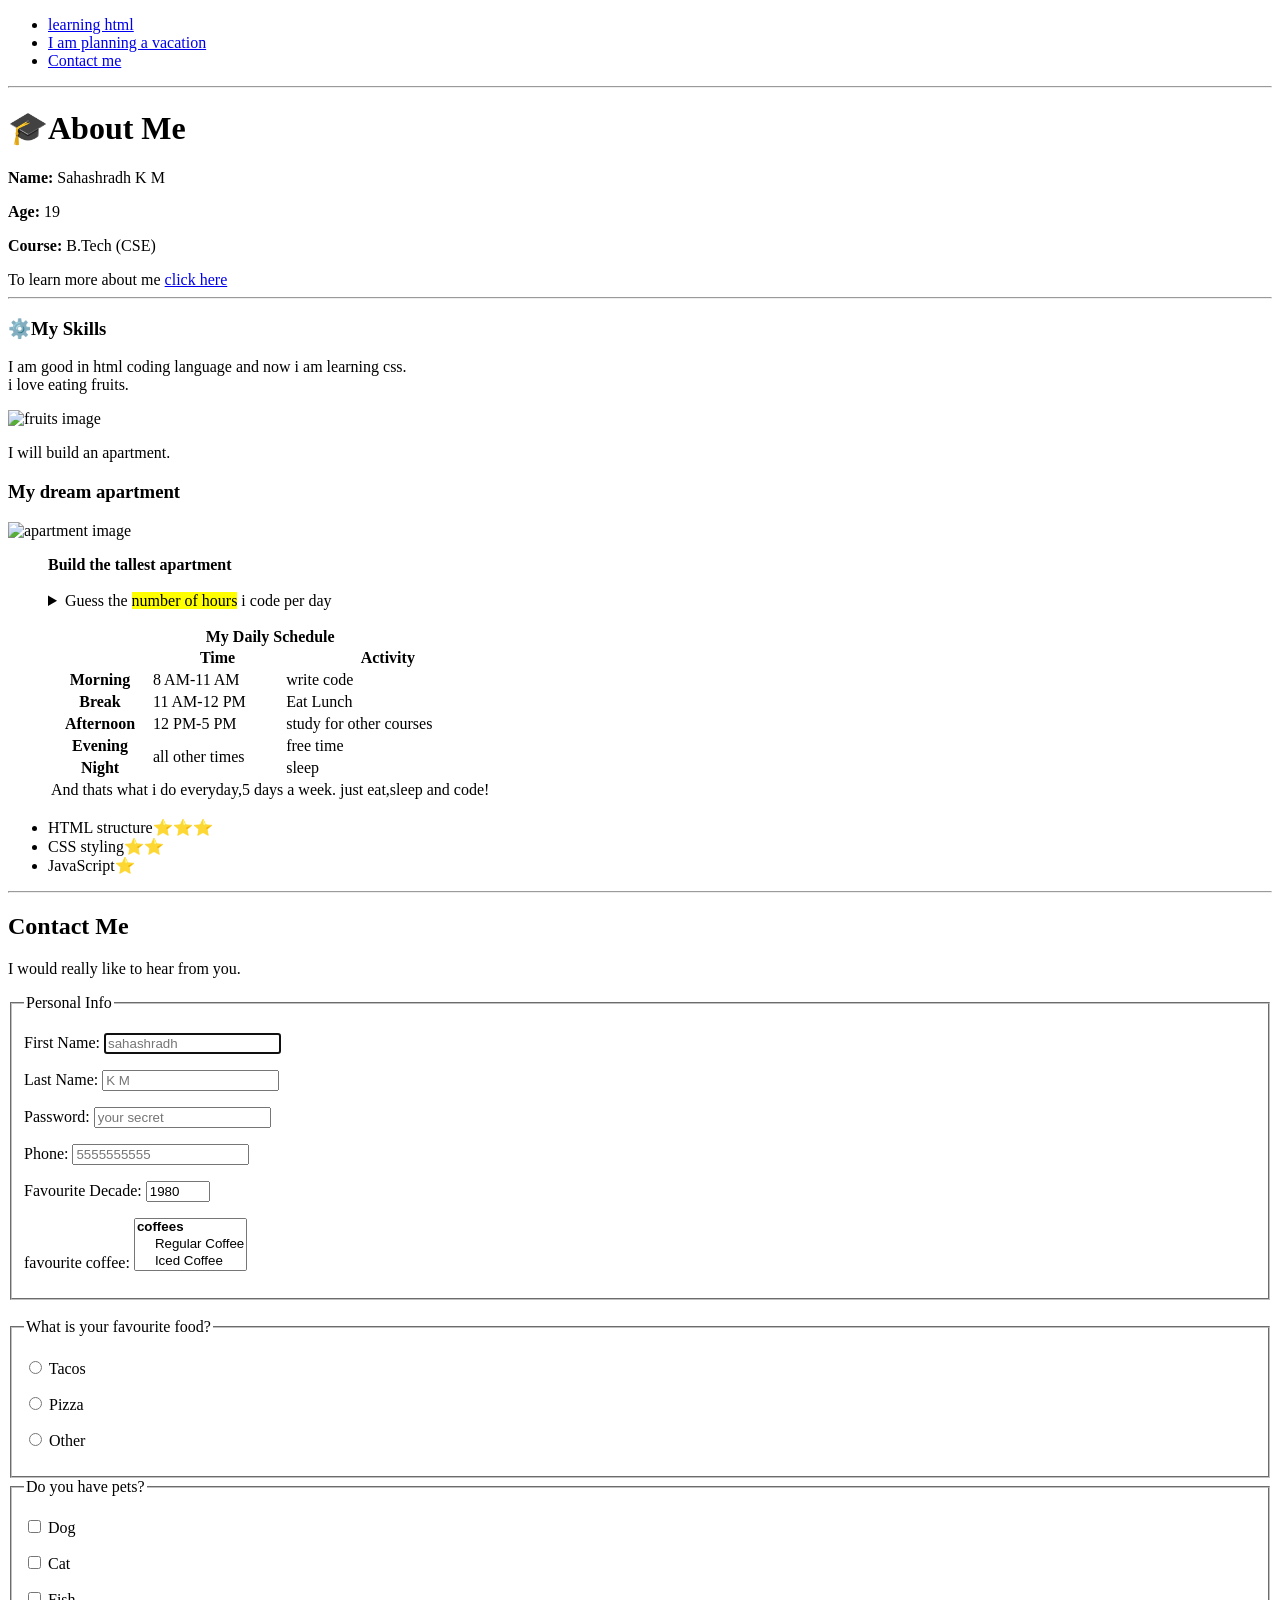
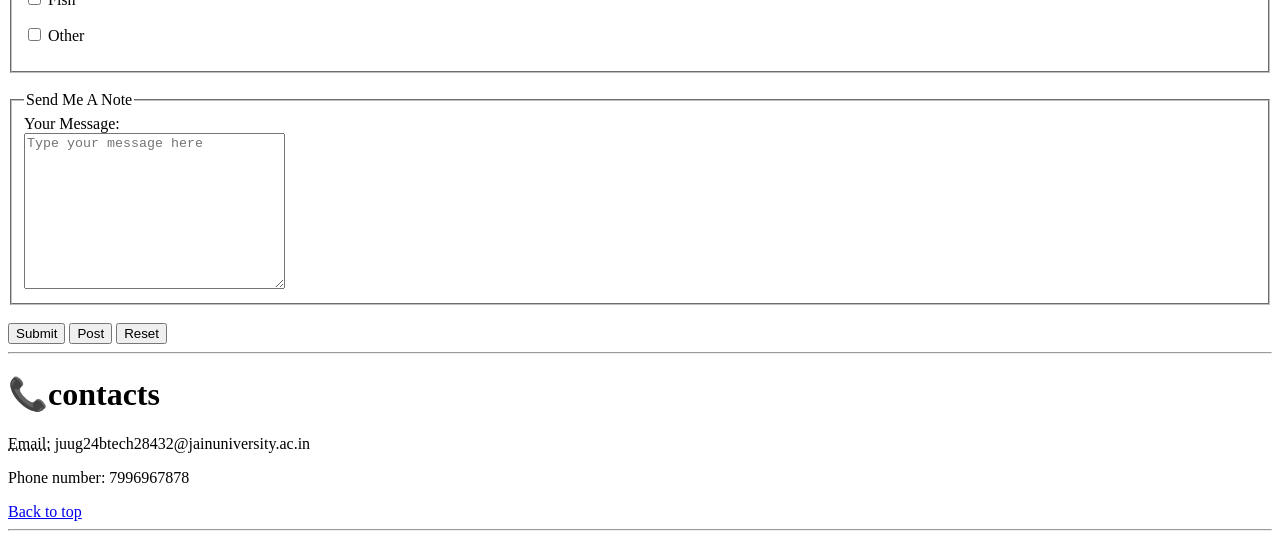
==== exercise 01/index.html @ 8749f0da "initial commit" ====
<!doctype html>
<html>
    <head>
        <title>Student Profile</title>
    </head>
    <body>
        <header>
        <nav>
            <ul>
                <li><a href="#html">learning html</a></li>
                <li><a href="#vacation">I am planning a vacation</a></li>
                <li><a href="#contact">Contact me</a></li>
            </ul>
        </nav>
        </header>
        <hr>
        <h1>🎓About Me</h1>
        <p><b>Name:</b> Sahashradh K M </p>
        <p><b>Age:</b> 19</p>
        <p><b>Course:</b> B.Tech (CSE)</p>
        To learn more about me <a href="about.html">click here</a>
        <hr>
        <main>
            <article id="html">
            <article id="vacation">
            <h1>⚙️My Skills</h1>
        <p>I am good in html coding language and now i am learning css.<br>
        i love eating fruits.</p>
        <img src="img/fruits.jpeg" alt="fruits image" title="fruits are healthy for our body" height="300" width="300">
        <p> I will build an apartment.</p>
        <section>
            <h3>My dream apartment</h3>
        <img src="img/apartment.jpeg" alt="apartment image" title="build the tallest apartment" height="300" width="300">
        <figure>
        <figcaption>
            <b>Build the tallest apartment</b>
        <br><br>
        </figcaption>
        <aside>
            <details>
                <summary> Guess the <mark>number of hours</mark> i code per day</summary>
                <p>5 hours</p>
            </details>
        </aside>
        <br>
        <table>
            <caption><b>My Daily Schedule</caption>
                <thead>
            <tr>
                <th>&nbsp;</th>
                <th scope="col">Time</th>
                <th scope="col">Activity</th>
            </tr>
            </thead>
            <tbody>
            <tr>
                <th scope="row">Morning</th>
                <td>
                    <time datetime="08:00">8 AM</time>-<time datetime="11:00">11 AM</time>
                </td>
                <td>
                    write code
                </td>
            </tr>
             <tr>
                <th scope="row">Break</th>
                <td>
                    <time datetime="11:00">11 AM</time>-<time datetime="12:00">12 PM</time>
                </td>
                <td>
                    Eat Lunch
                </td>
                 <tr>
                    <th scope="row">Afternoon</th>
                <td>
                    <time datetime="12:00">12 PM</time>-<time datetime="17:00">5 PM</time>
                </td>
                <td>
                    study for other courses
                </td>
            </tr>
            <tr>
                <th scope="row">Evening</th>
                <td rowspan="2">all other times</td>
                <td>free time</td>
            </tr>
            <tr>
                <th scope="row">Night</th>
                <td>sleep</td>
            </tr>
            </tbody>
            <tfoot>
                <tr>
                    <td colspan="3">And thats what i do everyday,5 days a week.
                        just eat,sleep and code!
                    </td>
                </tr>
            </tfoot>
        </table>
        </figure>
        </section>
        <ul>
            <li>HTML structure⭐⭐⭐</li>
            <li>CSS styling⭐⭐</li>
            <li>JavaScript⭐</li>
        </ul>
        </article>
        </article>  
        <hr>
        <article id="contact">
            <h2>Contact Me</h2>
            <p>I would really like to hear from you.</p>
            <form action="http://httpbin.org/get" method="get">
                <fieldset>
                    <legend>Personal Info</legend>
                <p>
                <label for="firstName">First Name:</label>
                <input type="text" name="firstName" id="firstName" placeholder="sahashradh" autocomplete="on" required autofocus>
                </p>
                <p>
                <label for="LastName">Last Name:</label>
                <input type="text" name="LastName" id="LastName" placeholder="K M" autocomplete="on" required>
                </p>
                <p>
                <label for="password">Password:</label>
                <input type="password" name="password" id="password" placeholder="your secret" required>
                </p>
                <p>
                <label for="phone">Phone:</label>
                <input type="tel" name="phone" id="phone" placeholder="5555555555" pattern="[0-9]{3}[0-9]{3}[0-9]{4}" required>
                </p>
                <p>
                <label for="decade"> Favourite Decade:</label>
                <input type="number" name="decade" id="decade" min="1950" max="2020" step="5" value="1980">
                </p>
                <p>
                    <label for="coffee">favourite coffee:</label>
                    <select name="coffee" id="coffee" multiple size="3">
                        <optgroup label="coffees">
                        <option value="regular coffee">Regular Coffee</option>
                        <option value="iced coffee">Iced Coffee</option>
                        </optgroup>
                        <optgroup label="espresso drinks">
                        <option value="latte">Latte</option>
                        <option value="cappuccino">Cappuccino</option>
                        <option value="cortado">Cortado</option>
                        <option value="americano">Americano</option>
                        </optgroup>
                        <option value="other">Other</option>
                    </select>
                </p>
                </fieldset>
                <br>
                <fieldset>
                    <legend>What is your favourite food?</legend>
                    <p>
                        <input type="radio" name="food" id="tacos" value="tacos">
                        <label for="tacos">Tacos</label>
                    </p>
                     <p>
                        <input type="radio" name="food" id="pizza" value="pizza">
                        <label for="pizza">Pizza</label>
                    </p>
                     <p>
                        <input type="radio" name="food" id="other" value="other">
                        <label for="other">Other</label>
                    </p>
                </fieldset>
                <fieldset>
                    <legend>Do you have pets?</legend>
                    <p>
                        <input type="checkbox" name="pets" id="dog" value="dog">
                        <label for="dog">Dog</label>
                    </p>
                    <p>
                        <input type="checkbox" name="pets" id="cat" value="cat">
                        <label for="cat">Cat</label>
                    </p>
                    <p>
                        <input type="checkbox" name="pets" id="fish" value="fish">
                        <label for="fish">Fish</label>
                    </p>
                    <p>
                        <input type="checkbox" name="pets" id="otherpet" value="otherpet">
                        <label for="otherpet">Other</label>
                    </p>
                </fieldset>
                <br>
                <fieldset>
                    <legend>Send Me A Note</legend>
                    <label for="message">Your Message:</label>
                    <br>
                    <textarea name="message" id="message" rows="10" cols="30" placeholder="Type your message here"></textarea>
                </fieldset>
                <br>
                <button type="submit">Submit</button>
                <button type="submit" formaction="http://httpbin.org/post" formmethod="post">Post</button>
                <button type="reset">Reset</button>
            </form>
        </article>
        </main>
        <hr>
        <footer>
        <h1>📞contacts</h1>
        <p><abbr title="Electronic mail">Email:</abbr> juug24btech28432@jainuniversity.ac.in</p>
        <p>Phone number: 7996967878</p>
        </footer>
        <a href="#">Back to top</a>
        <hr>
    </body>
</html>
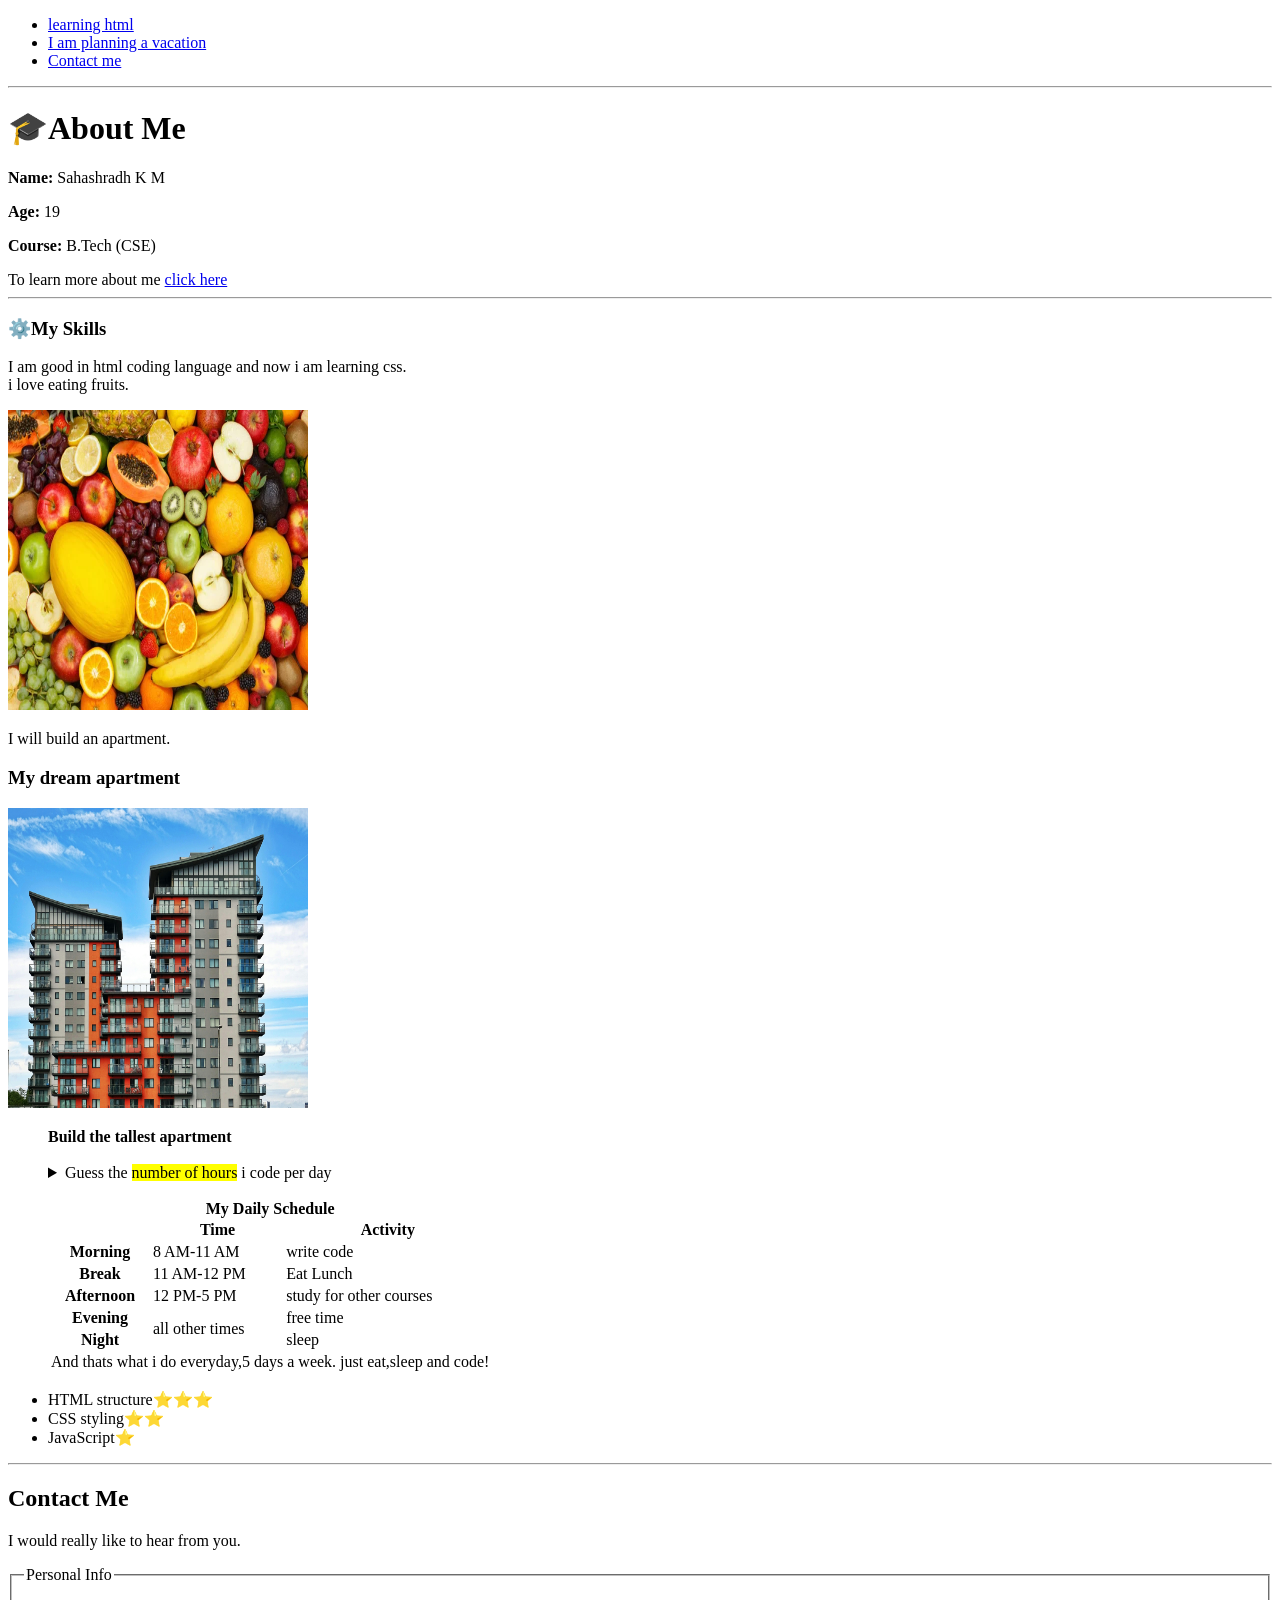
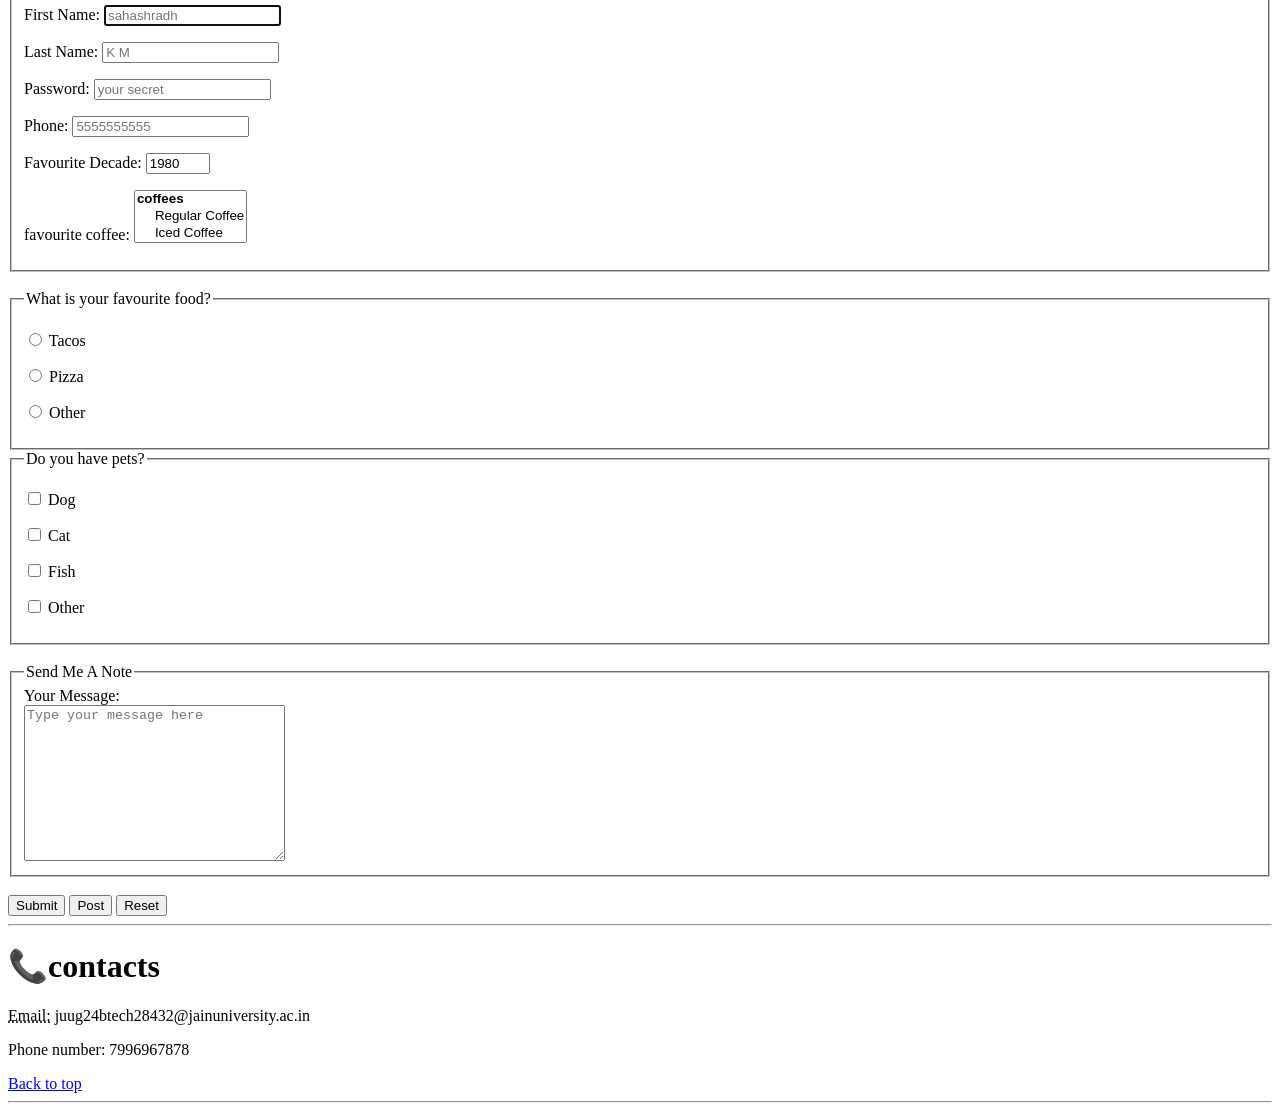
==== commit 5558485d: "initial commit" ====
--- a/exercise 01/index.html
+++ b/exercise 01/index.html
@@ -1,211 +1,211 @@
-<!doctype html>
-<html>
-    <head>
-        <title>Student Profile</title>
-    </head>
-    <body>
-        <header>
-        <nav>
-            <ul>
-                <li><a href="#html">learning html</a></li>
-                <li><a href="#vacation">I am planning a vacation</a></li>
-                <li><a href="#contact">Contact me</a></li>
-            </ul>
-        </nav>
-        </header>
-        <hr>
-        <h1>🎓About Me</h1>
-        <p><b>Name:</b> Sahashradh K M </p>
-        <p><b>Age:</b> 19</p>
-        <p><b>Course:</b> B.Tech (CSE)</p>
-        To learn more about me <a href="about.html">click here</a>
-        <hr>
-        <main>
-            <article id="html">
-            <article id="vacation">
-            <h1>⚙️My Skills</h1>
-        <p>I am good in html coding language and now i am learning css.<br>
-        i love eating fruits.</p>
-        <img src="img/fruits.jpeg" alt="fruits image" title="fruits are healthy for our body" height="300" width="300">
-        <p> I will build an apartment.</p>
-        <section>
-            <h3>My dream apartment</h3>
-        <img src="img/apartment.jpeg" alt="apartment image" title="build the tallest apartment" height="300" width="300">
-        <figure>
-        <figcaption>
-            <b>Build the tallest apartment</b>
-        <br><br>
-        </figcaption>
-        <aside>
-            <details>
-                <summary> Guess the <mark>number of hours</mark> i code per day</summary>
-                <p>5 hours</p>
-            </details>
-        </aside>
-        <br>
-        <table>
-            <caption><b>My Daily Schedule</caption>
-                <thead>
-            <tr>
-                <th>&nbsp;</th>
-                <th scope="col">Time</th>
-                <th scope="col">Activity</th>
-            </tr>
-            </thead>
-            <tbody>
-            <tr>
-                <th scope="row">Morning</th>
-                <td>
-                    <time datetime="08:00">8 AM</time>-<time datetime="11:00">11 AM</time>
-                </td>
-                <td>
-                    write code
-                </td>
-            </tr>
-             <tr>
-                <th scope="row">Break</th>
-                <td>
-                    <time datetime="11:00">11 AM</time>-<time datetime="12:00">12 PM</time>
-                </td>
-                <td>
-                    Eat Lunch
-                </td>
-                 <tr>
-                    <th scope="row">Afternoon</th>
-                <td>
-                    <time datetime="12:00">12 PM</time>-<time datetime="17:00">5 PM</time>
-                </td>
-                <td>
-                    study for other courses
-                </td>
-            </tr>
-            <tr>
-                <th scope="row">Evening</th>
-                <td rowspan="2">all other times</td>
-                <td>free time</td>
-            </tr>
-            <tr>
-                <th scope="row">Night</th>
-                <td>sleep</td>
-            </tr>
-            </tbody>
-            <tfoot>
-                <tr>
-                    <td colspan="3">And thats what i do everyday,5 days a week.
-                        just eat,sleep and code!
-                    </td>
-                </tr>
-            </tfoot>
-        </table>
-        </figure>
-        </section>
-        <ul>
-            <li>HTML structure⭐⭐⭐</li>
-            <li>CSS styling⭐⭐</li>
-            <li>JavaScript⭐</li>
-        </ul>
-        </article>
-        </article>  
-        <hr>
-        <article id="contact">
-            <h2>Contact Me</h2>
-            <p>I would really like to hear from you.</p>
-            <form action="http://httpbin.org/get" method="get">
-                <fieldset>
-                    <legend>Personal Info</legend>
-                <p>
-                <label for="firstName">First Name:</label>
-                <input type="text" name="firstName" id="firstName" placeholder="sahashradh" autocomplete="on" required autofocus>
-                </p>
-                <p>
-                <label for="LastName">Last Name:</label>
-                <input type="text" name="LastName" id="LastName" placeholder="K M" autocomplete="on" required>
-                </p>
-                <p>
-                <label for="password">Password:</label>
-                <input type="password" name="password" id="password" placeholder="your secret" required>
-                </p>
-                <p>
-                <label for="phone">Phone:</label>
-                <input type="tel" name="phone" id="phone" placeholder="5555555555" pattern="[0-9]{3}[0-9]{3}[0-9]{4}" required>
-                </p>
-                <p>
-                <label for="decade"> Favourite Decade:</label>
-                <input type="number" name="decade" id="decade" min="1950" max="2020" step="5" value="1980">
-                </p>
-                <p>
-                    <label for="coffee">favourite coffee:</label>
-                    <select name="coffee" id="coffee" multiple size="3">
-                        <optgroup label="coffees">
-                        <option value="regular coffee">Regular Coffee</option>
-                        <option value="iced coffee">Iced Coffee</option>
-                        </optgroup>
-                        <optgroup label="espresso drinks">
-                        <option value="latte">Latte</option>
-                        <option value="cappuccino">Cappuccino</option>
-                        <option value="cortado">Cortado</option>
-                        <option value="americano">Americano</option>
-                        </optgroup>
-                        <option value="other">Other</option>
-                    </select>
-                </p>
-                </fieldset>
-                <br>
-                <fieldset>
-                    <legend>What is your favourite food?</legend>
-                    <p>
-                        <input type="radio" name="food" id="tacos" value="tacos">
-                        <label for="tacos">Tacos</label>
-                    </p>
-                     <p>
-                        <input type="radio" name="food" id="pizza" value="pizza">
-                        <label for="pizza">Pizza</label>
-                    </p>
-                     <p>
-                        <input type="radio" name="food" id="other" value="other">
-                        <label for="other">Other</label>
-                    </p>
-                </fieldset>
-                <fieldset>
-                    <legend>Do you have pets?</legend>
-                    <p>
-                        <input type="checkbox" name="pets" id="dog" value="dog">
-                        <label for="dog">Dog</label>
-                    </p>
-                    <p>
-                        <input type="checkbox" name="pets" id="cat" value="cat">
-                        <label for="cat">Cat</label>
-                    </p>
-                    <p>
-                        <input type="checkbox" name="pets" id="fish" value="fish">
-                        <label for="fish">Fish</label>
-                    </p>
-                    <p>
-                        <input type="checkbox" name="pets" id="otherpet" value="otherpet">
-                        <label for="otherpet">Other</label>
-                    </p>
-                </fieldset>
-                <br>
-                <fieldset>
-                    <legend>Send Me A Note</legend>
-                    <label for="message">Your Message:</label>
-                    <br>
-                    <textarea name="message" id="message" rows="10" cols="30" placeholder="Type your message here"></textarea>
-                </fieldset>
-                <br>
-                <button type="submit">Submit</button>
-                <button type="submit" formaction="http://httpbin.org/post" formmethod="post">Post</button>
-                <button type="reset">Reset</button>
-            </form>
-        </article>
-        </main>
-        <hr>
-        <footer>
-        <h1>📞contacts</h1>
-        <p><abbr title="Electronic mail">Email:</abbr> juug24btech28432@jainuniversity.ac.in</p>
-        <p>Phone number: 7996967878</p>
-        </footer>
-        <a href="#">Back to top</a>
-        <hr>
-    </body>
+<!doctype html>
+<html>
+    <head>
+        <title>Student Profile</title>
+    </head>
+    <body>
+        <header>
+        <nav>
+            <ul>
+                <li><a href="#html">learning html</a></li>
+                <li><a href="#vacation">I am planning a vacation</a></li>
+                <li><a href="#contact">Contact me</a></li>
+            </ul>
+        </nav>
+        </header>
+        <hr>
+        <h1>🎓About Me</h1>
+        <p><b>Name:</b> Sahashradh K M </p>
+        <p><b>Age:</b> 19</p>
+        <p><b>Course:</b> B.Tech (CSE)</p>
+        To learn more about me <a href="about.html">click here</a>
+        <hr>
+        <main>
+            <article id="html">
+            <article id="vacation">
+            <h1>⚙️My Skills</h1>
+        <p>I am good in html coding language and now i am learning css.<br>
+        i love eating fruits.</p>
+        <img src="img/fruitssss.jpg" alt="fruits image" title="fruits are healthy for our body" height="300" width="300">
+        <p> I will build an apartment.</p>
+        <section>
+            <h3>My dream apartment</h3>
+        <img src="img/apartment.jpg" alt="apartment image" title="build the tallest apartment" height="300" width="300">
+        <figure>
+        <figcaption>
+            <b>Build the tallest apartment</b>
+        <br><br>
+        </figcaption>
+        <aside>
+            <details>
+                <summary> Guess the <mark>number of hours</mark> i code per day</summary>
+                <p>5 hours</p>
+            </details>
+        </aside>
+        <br>
+        <table>
+            <caption><b>My Daily Schedule</caption>
+                <thead>
+            <tr>
+                <th>&nbsp;</th>
+                <th scope="col">Time</th>
+                <th scope="col">Activity</th>
+            </tr>
+            </thead>
+            <tbody>
+            <tr>
+                <th scope="row">Morning</th>
+                <td>
+                    <time datetime="08:00">8 AM</time>-<time datetime="11:00">11 AM</time>
+                </td>
+                <td>
+                    write code
+                </td>
+            </tr>
+             <tr>
+                <th scope="row">Break</th>
+                <td>
+                    <time datetime="11:00">11 AM</time>-<time datetime="12:00">12 PM</time>
+                </td>
+                <td>
+                    Eat Lunch
+                </td>
+                 <tr>
+                    <th scope="row">Afternoon</th>
+                <td>
+                    <time datetime="12:00">12 PM</time>-<time datetime="17:00">5 PM</time>
+                </td>
+                <td>
+                    study for other courses
+                </td>
+            </tr>
+            <tr>
+                <th scope="row">Evening</th>
+                <td rowspan="2">all other times</td>
+                <td>free time</td>
+            </tr>
+            <tr>
+                <th scope="row">Night</th>
+                <td>sleep</td>
+            </tr>
+            </tbody>
+            <tfoot>
+                <tr>
+                    <td colspan="3">And thats what i do everyday,5 days a week.
+                        just eat,sleep and code!
+                    </td>
+                </tr>
+            </tfoot>
+        </table>
+        </figure>
+        </section>
+        <ul>
+            <li>HTML structure⭐⭐⭐</li>
+            <li>CSS styling⭐⭐</li>
+            <li>JavaScript⭐</li>
+        </ul>
+        </article>
+        </article>  
+        <hr>
+        <article id="contact">
+            <h2>Contact Me</h2>
+            <p>I would really like to hear from you.</p>
+            <form action="http://httpbin.org/get" method="get">
+                <fieldset>
+                    <legend>Personal Info</legend>
+                <p>
+                <label for="firstName">First Name:</label>
+                <input type="text" name="firstName" id="firstName" placeholder="sahashradh" autocomplete="on" required autofocus>
+                </p>
+                <p>
+                <label for="LastName">Last Name:</label>
+                <input type="text" name="LastName" id="LastName" placeholder="K M" autocomplete="on" required>
+                </p>
+                <p>
+                <label for="password">Password:</label>
+                <input type="password" name="password" id="password" placeholder="your secret" required>
+                </p>
+                <p>
+                <label for="phone">Phone:</label>
+                <input type="tel" name="phone" id="phone" placeholder="5555555555" pattern="[0-9]{3}[0-9]{3}[0-9]{4}" required>
+                </p>
+                <p>
+                <label for="decade"> Favourite Decade:</label>
+                <input type="number" name="decade" id="decade" min="1950" max="2020" step="5" value="1980">
+                </p>
+                <p>
+                    <label for="coffee">favourite coffee:</label>
+                    <select name="coffee" id="coffee" multiple size="3">
+                        <optgroup label="coffees">
+                        <option value="regular coffee">Regular Coffee</option>
+                        <option value="iced coffee">Iced Coffee</option>
+                        </optgroup>
+                        <optgroup label="espresso drinks">
+                        <option value="latte">Latte</option>
+                        <option value="cappuccino">Cappuccino</option>
+                        <option value="cortado">Cortado</option>
+                        <option value="americano">Americano</option>
+                        </optgroup>
+                        <option value="other">Other</option>
+                    </select>
+                </p>
+                </fieldset>
+                <br>
+                <fieldset>
+                    <legend>What is your favourite food?</legend>
+                    <p>
+                        <input type="radio" name="food" id="tacos" value="tacos">
+                        <label for="tacos">Tacos</label>
+                    </p>
+                     <p>
+                        <input type="radio" name="food" id="pizza" value="pizza">
+                        <label for="pizza">Pizza</label>
+                    </p>
+                     <p>
+                        <input type="radio" name="food" id="other" value="other">
+                        <label for="other">Other</label>
+                    </p>
+                </fieldset>
+                <fieldset>
+                    <legend>Do you have pets?</legend>
+                    <p>
+                        <input type="checkbox" name="pets" id="dog" value="dog">
+                        <label for="dog">Dog</label>
+                    </p>
+                    <p>
+                        <input type="checkbox" name="pets" id="cat" value="cat">
+                        <label for="cat">Cat</label>
+                    </p>
+                    <p>
+                        <input type="checkbox" name="pets" id="fish" value="fish">
+                        <label for="fish">Fish</label>
+                    </p>
+                    <p>
+                        <input type="checkbox" name="pets" id="otherpet" value="otherpet">
+                        <label for="otherpet">Other</label>
+                    </p>
+                </fieldset>
+                <br>
+                <fieldset>
+                    <legend>Send Me A Note</legend>
+                    <label for="message">Your Message:</label>
+                    <br>
+                    <textarea name="message" id="message" rows="10" cols="30" placeholder="Type your message here"></textarea>
+                </fieldset>
+                <br>
+                <button type="submit">Submit</button>
+                <button type="submit" formaction="http://httpbin.org/post" formmethod="post">Post</button>
+                <button type="reset">Reset</button>
+            </form>
+        </article>
+        </main>
+        <hr>
+        <footer>
+        <h1>📞contacts</h1>
+        <p><abbr title="Electronic mail">Email:</abbr> juug24btech28432@jainuniversity.ac.in</p>
+        <p>Phone number: 7996967878</p>
+        </footer>
+        <a href="#">Back to top</a>
+        <hr>
+    </body>
 </html>
